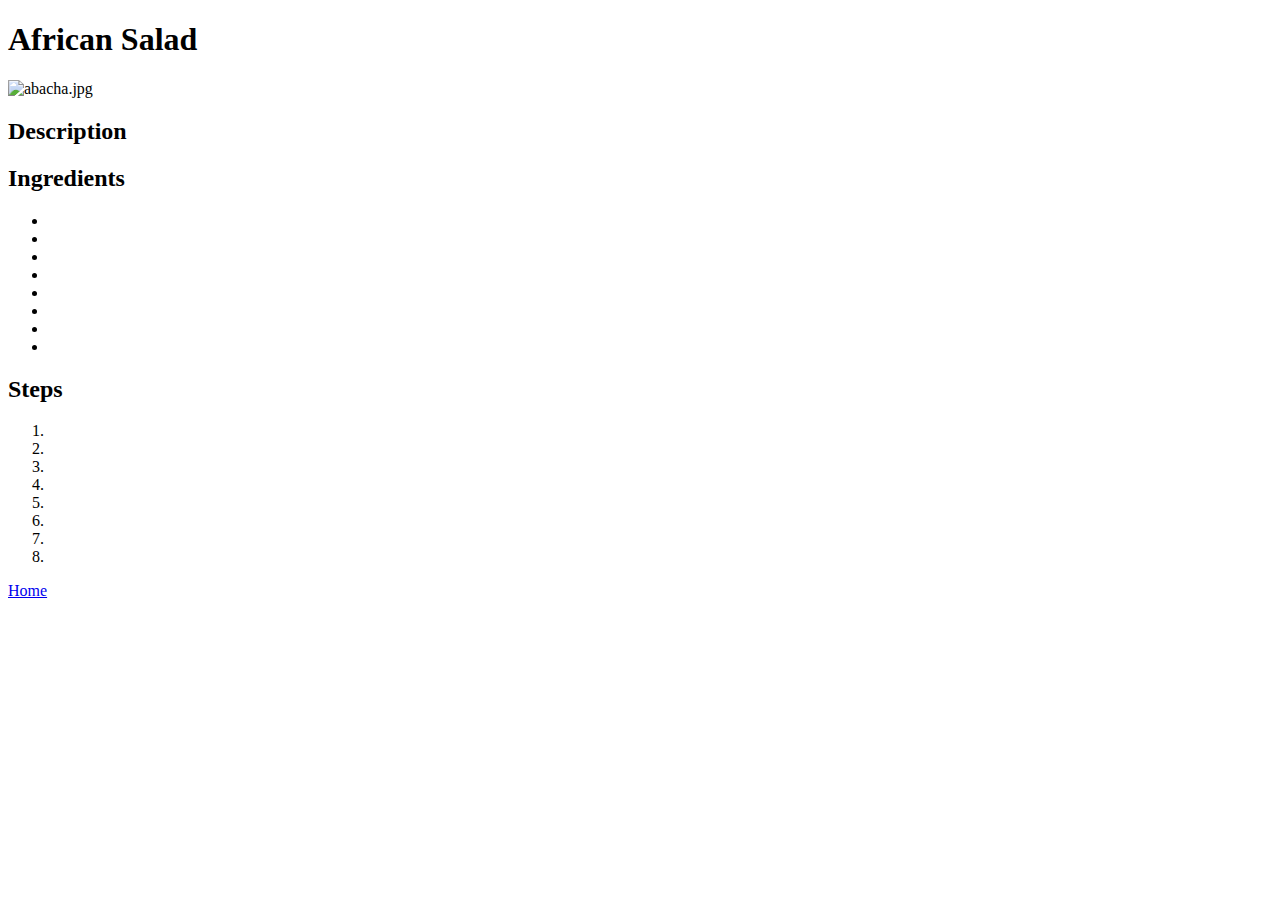
==== recipes/african-salad.html @ 1c8535a4 "First commit Pasted empty recipe template. Edited the title and image" ====
<!DOCTYPE html>
<html lang="en">
<head>
    <meta charset="UTF-8">
    <meta name="viewport" content="width=device-width, initial-scale=1.0">
    <title>African Salad</title>
</head>
<body>
    <h1>African Salad</h1>
    <img src="../images/abacha.jpg" alt="abacha.jpg" height="50" width="50">
    <h2>Description</h2>
        <p>
            
        </p>
        <p>

        </p>
    <h2>Ingredients</h2>
    <ul>
        <li></li>
        <li></li>
        <li></li>
        <li></li>
        <li></li>
        <li></li>
        <li></li>
        <li></li>
        
    </ul>

    <h2>Steps</h2>
    <ol>
        <li><strong></strong></li>
        <li><strong></strong></li>
        <li><strong></strong></li>
        <li><strong></strong></li>
        <li><strong></strong></li>
        <li><strong></strong></li>
        <li><strong></strong></li>
        <li><strong></strong></li>
        
    </ol>
    <a href="../index.html">Home</a>
</body>
</html>
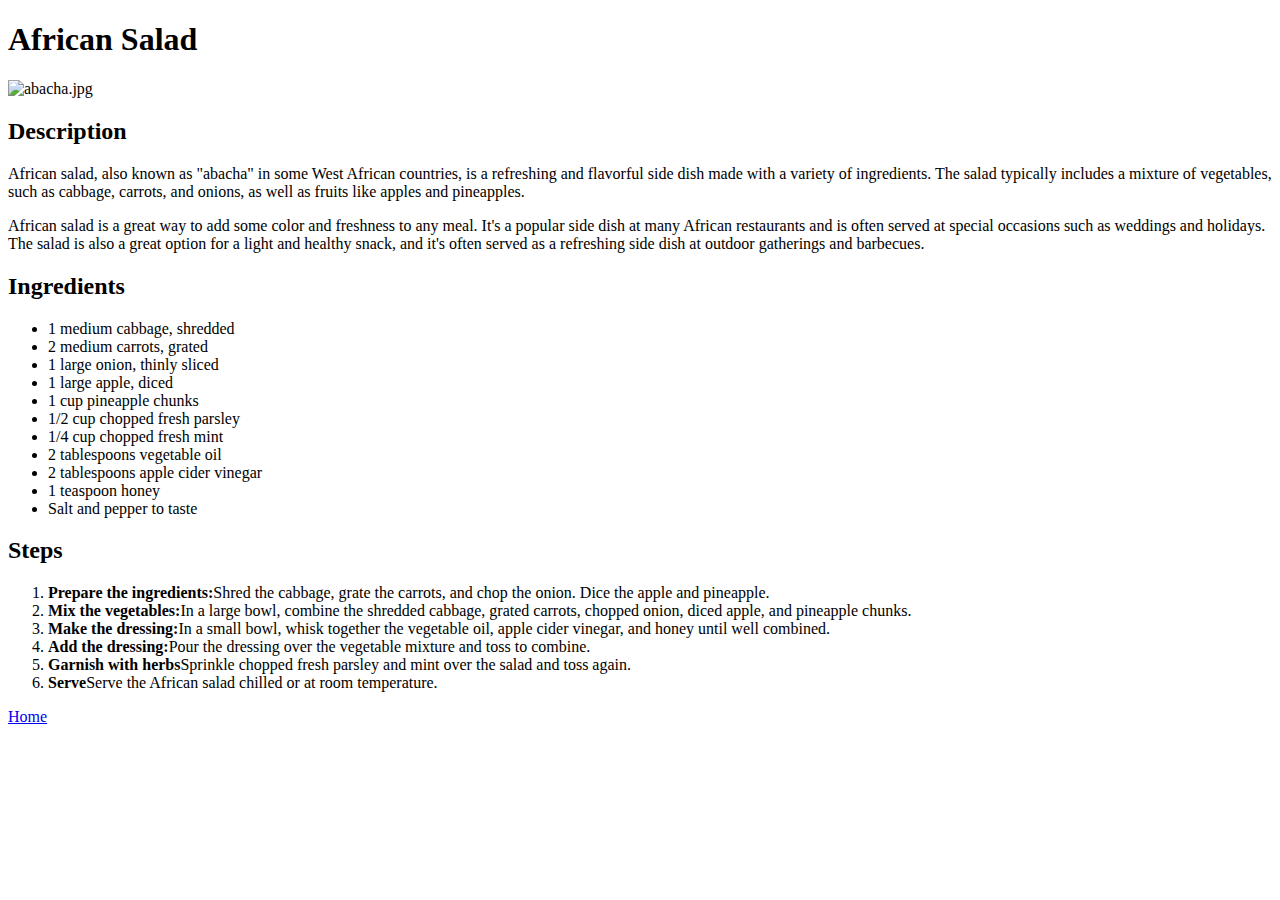
==== commit 9b903351: "Second commit Populated Description, Ingredients and Steps" ====
--- a/recipes/african-salad.html
+++ b/recipes/african-salad.html
@@ -10,35 +10,35 @@
     <img src="../images/abacha.jpg" alt="abacha.jpg" height="50" width="50">
     <h2>Description</h2>
         <p>
-            
+            African salad, also known as "abacha" in some West African countries, is a refreshing and flavorful side dish made with a variety of ingredients. The salad typically includes a mixture of vegetables, such as cabbage, carrots, and onions, as well as fruits like apples and pineapples.
         </p>
         <p>
-
+            African salad is a great way to add some color and freshness to any meal. It's a popular side dish at many African restaurants and is often served at special occasions such as weddings and holidays. The salad is also a great option for a light and healthy snack, and it's often served as a refreshing side dish at outdoor gatherings and barbecues.
         </p>
     <h2>Ingredients</h2>
     <ul>
-        <li></li>
-        <li></li>
-        <li></li>
-        <li></li>
-        <li></li>
-        <li></li>
-        <li></li>
-        <li></li>
-        
+        <li>1 medium cabbage, shredded</li>
+        <li>2 medium carrots, grated</li>
+        <li>1 large onion, thinly sliced</li>
+        <li>1 large apple, diced</li>
+        <li>1 cup pineapple chunks</li>
+        <li>1/2 cup chopped fresh parsley</li>
+        <li>1/4 cup chopped fresh mint</li>
+        <li>2 tablespoons vegetable oil</li>
+        <li>2 tablespoons apple cider vinegar</li>
+        <li>1 teaspoon honey</li>
+        <li>Salt and pepper to taste</li>        
     </ul>
 
     <h2>Steps</h2>
     <ol>
-        <li><strong></strong></li>
-        <li><strong></strong></li>
-        <li><strong></strong></li>
-        <li><strong></strong></li>
-        <li><strong></strong></li>
-        <li><strong></strong></li>
-        <li><strong></strong></li>
-        <li><strong></strong></li>
-        
+        <li><strong>Prepare the ingredients:</strong>Shred the cabbage, grate the carrots, and chop the onion. Dice the apple and pineapple.</li>
+        <li><strong>Mix the vegetables:</strong>In a large bowl, combine the shredded cabbage, grated carrots, chopped onion, diced apple, and pineapple chunks.</li>
+        <li><strong>Make the dressing:</strong>In a small bowl, whisk together the vegetable oil, apple cider vinegar, and honey until well combined.</li>
+        <li><strong>Add the dressing:</strong>Pour the dressing over the vegetable mixture and toss to combine.</li>
+        <li><strong>Garnish with herbs</strong>Sprinkle chopped fresh parsley and mint over the salad and toss again.</li>
+        <li><strong>Serve</strong>Serve the African salad chilled or at room temperature.</li>
+                 
     </ol>
     <a href="../index.html">Home</a>
 </body>
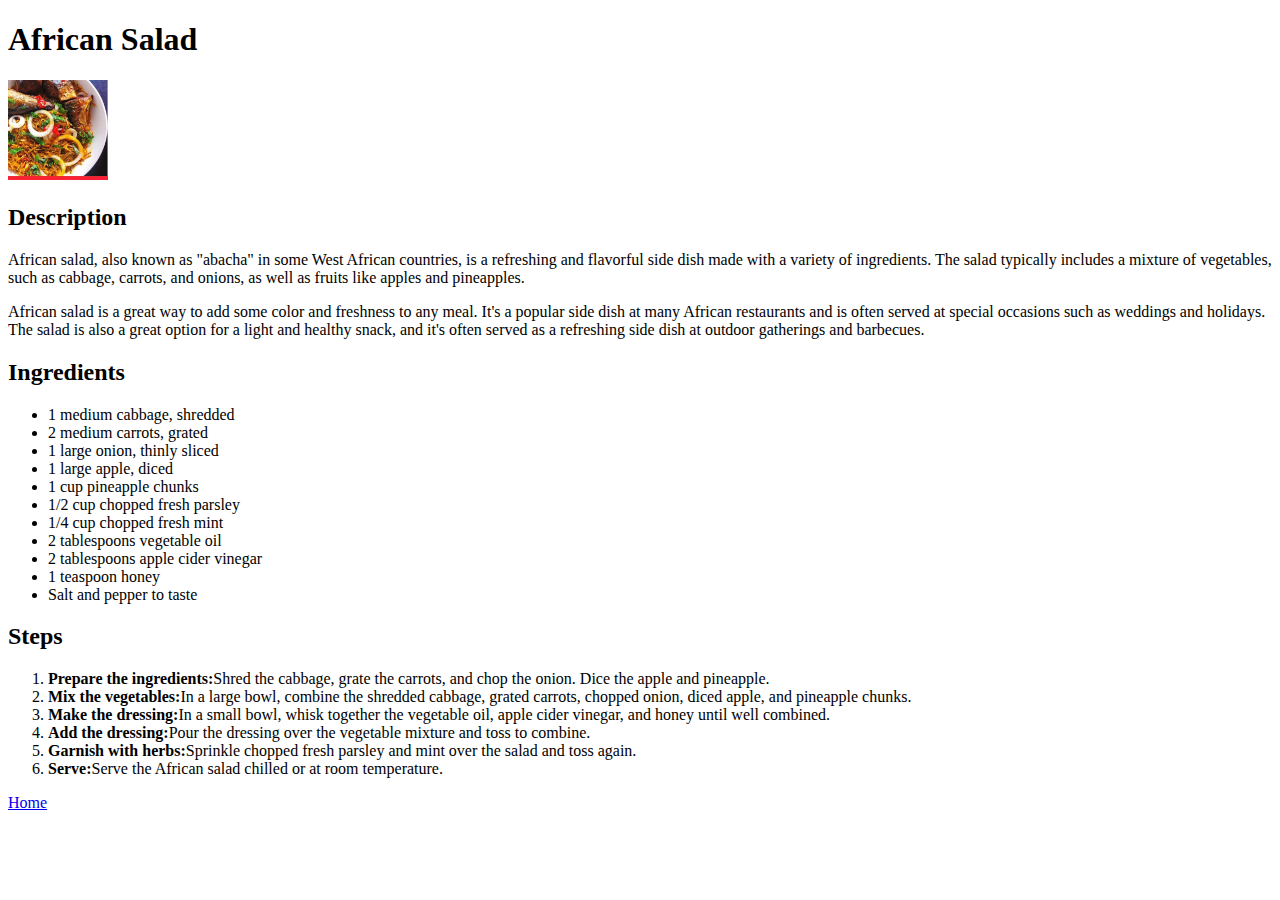
==== commit cebbe68d: "Adjustments. Changed the width and height for images in recipe pages" ====
--- a/recipes/african-salad.html
+++ b/recipes/african-salad.html
@@ -7,7 +7,7 @@
 </head>
 <body>
     <h1>African Salad</h1>
-    <img src="../images/abacha.jpg" alt="abacha.jpg" height="50" width="50">
+    <img src="../images/abacha.jpg" alt="abacha.jpg" height="100" width="100">
     <h2>Description</h2>
         <p>
             African salad, also known as "abacha" in some West African countries, is a refreshing and flavorful side dish made with a variety of ingredients. The salad typically includes a mixture of vegetables, such as cabbage, carrots, and onions, as well as fruits like apples and pineapples.
@@ -36,8 +36,8 @@
         <li><strong>Mix the vegetables:</strong>In a large bowl, combine the shredded cabbage, grated carrots, chopped onion, diced apple, and pineapple chunks.</li>
         <li><strong>Make the dressing:</strong>In a small bowl, whisk together the vegetable oil, apple cider vinegar, and honey until well combined.</li>
         <li><strong>Add the dressing:</strong>Pour the dressing over the vegetable mixture and toss to combine.</li>
-        <li><strong>Garnish with herbs</strong>Sprinkle chopped fresh parsley and mint over the salad and toss again.</li>
-        <li><strong>Serve</strong>Serve the African salad chilled or at room temperature.</li>
+        <li><strong>Garnish with herbs:</strong>Sprinkle chopped fresh parsley and mint over the salad and toss again.</li>
+        <li><strong>Serve:</strong>Serve the African salad chilled or at room temperature.</li>
                  
     </ol>
     <a href="../index.html">Home</a>
